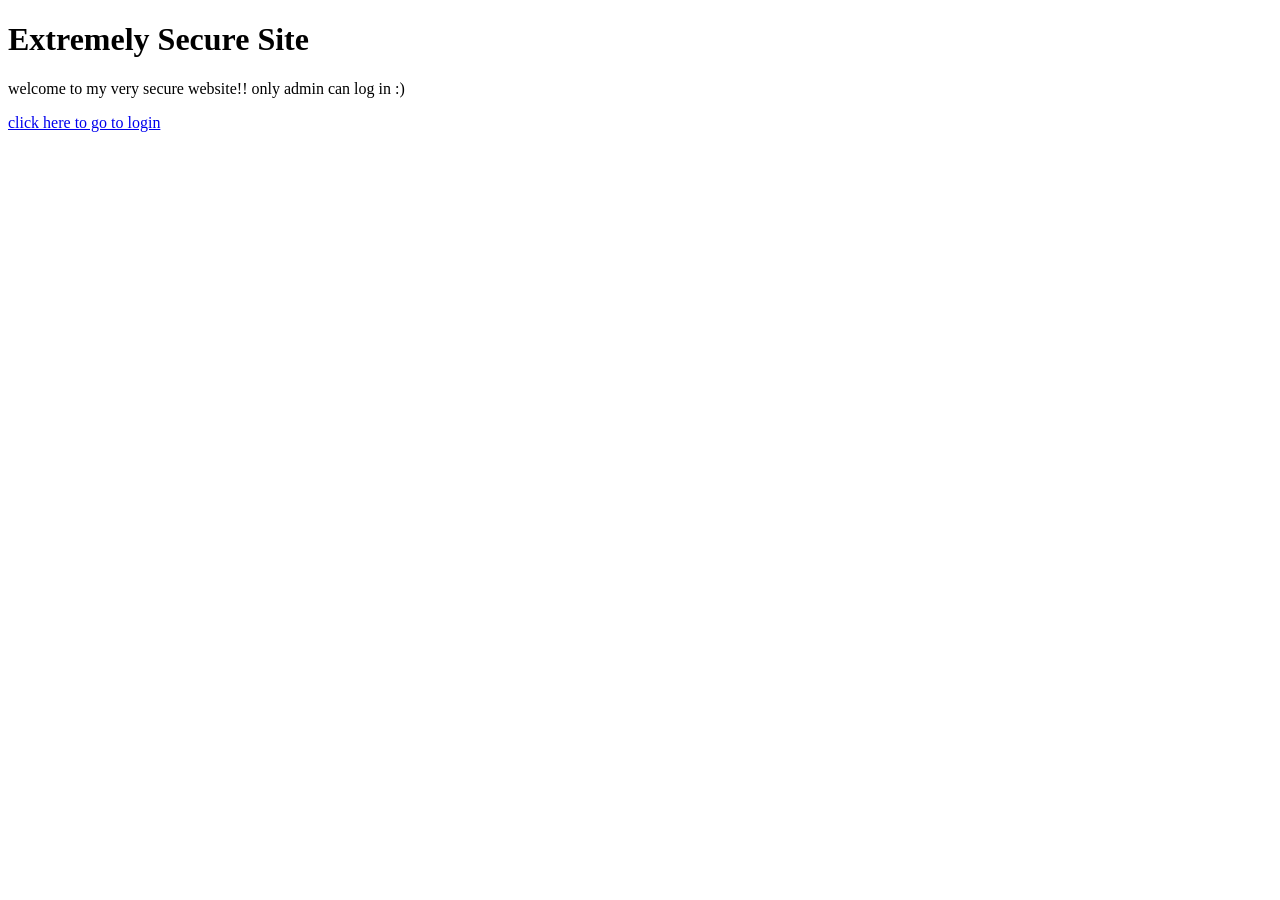
==== src/app/index.html @ bed43938 "final version" ====
<!doctype html>
<html lang="en">
  <head>
    <meta charset="UTF-8" />
    <title>Extremely Secure Site</title>
  </head>
  <body>
    <h1>Extremely Secure Site</h1>
    <p>welcome to my very secure website!! only admin can log in :)</p>
    <a href="./login.html">click here to go to login</a>
  </body>
</html>
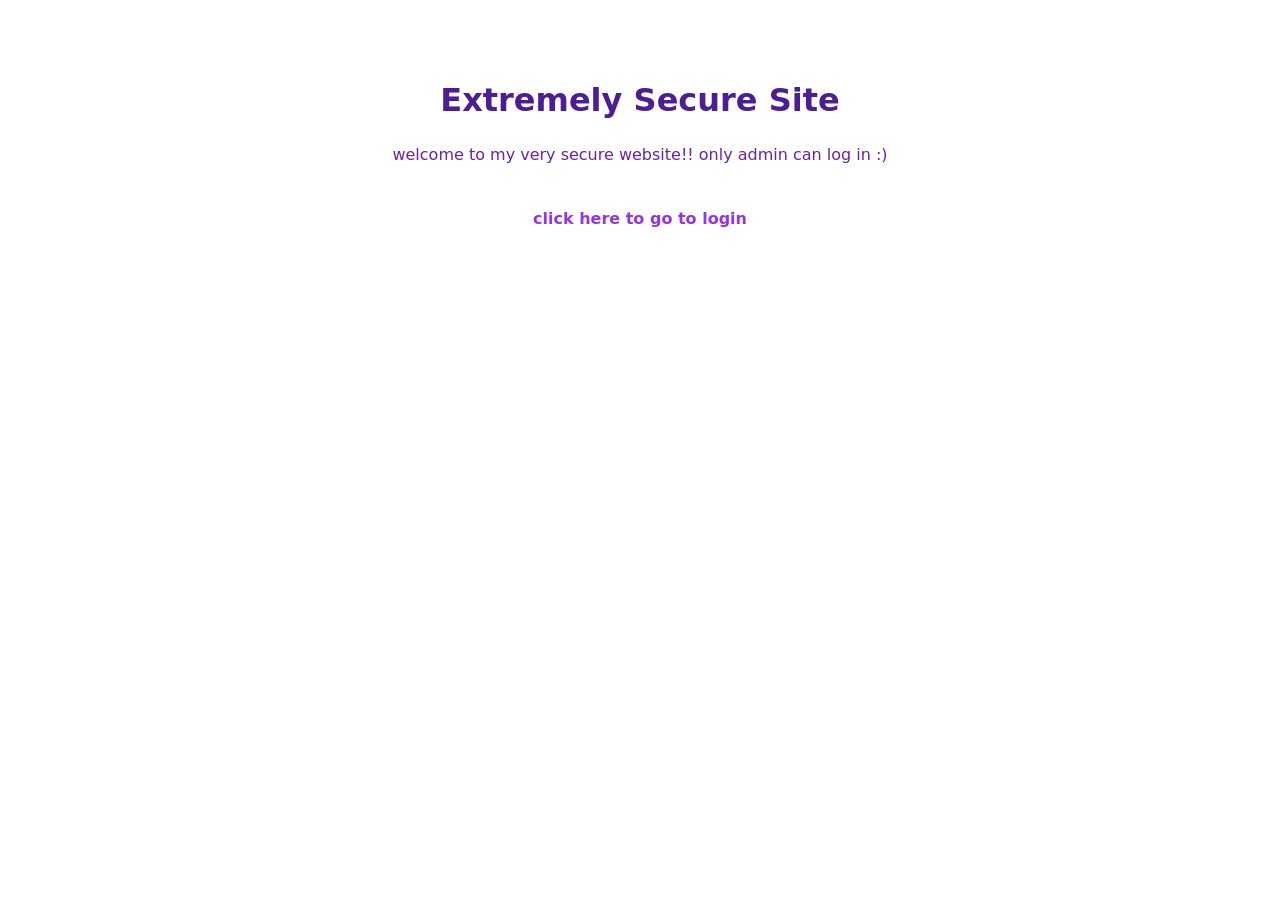
==== commit 91473e90: "final version" ====
--- a/src/app/index.html
+++ b/src/app/index.html
@@ -3,6 +3,7 @@
   <head>
     <meta charset="UTF-8" />
     <title>Extremely Secure Site</title>
+    <link rel="stylesheet" href="styles.css" />
   </head>
   <body>
     <h1>Extremely Secure Site</h1>
--- a/src/app/styles.css
+++ b/src/app/styles.css
@@ -0,0 +1,89 @@
+body {
+  font-family:
+    system-ui,
+    -apple-system,
+    sans-serif;
+  margin: 0;
+  padding-top: 60px;
+  display: flex;
+  flex-direction: column;
+  justify-content: center;
+  align-items: center;
+  text-align: center;
+}
+
+h1 {
+  color: #4c1d95;
+  margin-bottom: 10px;
+}
+
+p {
+  color: #6b21a8;
+  margin-bottom: 20px;
+}
+
+a {
+  color: #9333ea;
+  text-decoration: none;
+  font-weight: bold;
+  margin-top: 25px;
+  display: inline-block;
+}
+
+a:hover {
+  text-decoration: underline;
+  color: #7e22ce;
+}
+
+form {
+  padding: 30px;
+  border-radius: 8px;
+  box-shadow: 0 4px 15px rgba(88, 28, 135, 0.15);
+  width: 100%;
+  max-width: 320px;
+  box-sizing: border-box;
+  text-align: left;
+  margin: 0 auto;
+}
+
+label {
+  display: block;
+  margin-bottom: 5px;
+  font-size: 14px;
+  font-weight: bold;
+  color: #4c1d95;
+}
+
+input {
+  width: 100%;
+  padding: 10px;
+  margin-bottom: 15px;
+  border: 1px solid #d8b4fe;
+  border-radius: 4px;
+  box-sizing: border-box;
+  font-size: 14px;
+  color: #3b0764;
+  background-color: #faf5ff;
+}
+
+input:focus {
+  outline: none;
+  border-color: #9333ea;
+  box-shadow: 0 0 0 2px rgba(147, 51, 234, 0.2);
+}
+
+button {
+  width: 100%;
+  padding: 10px;
+  background-color: #9333ea;
+  color: white;
+  border: none;
+  border-radius: 4px;
+  font-size: 16px;
+  font-weight: bold;
+  cursor: pointer;
+}
+
+button:hover {
+  background-color: #7e22ce;
+}
